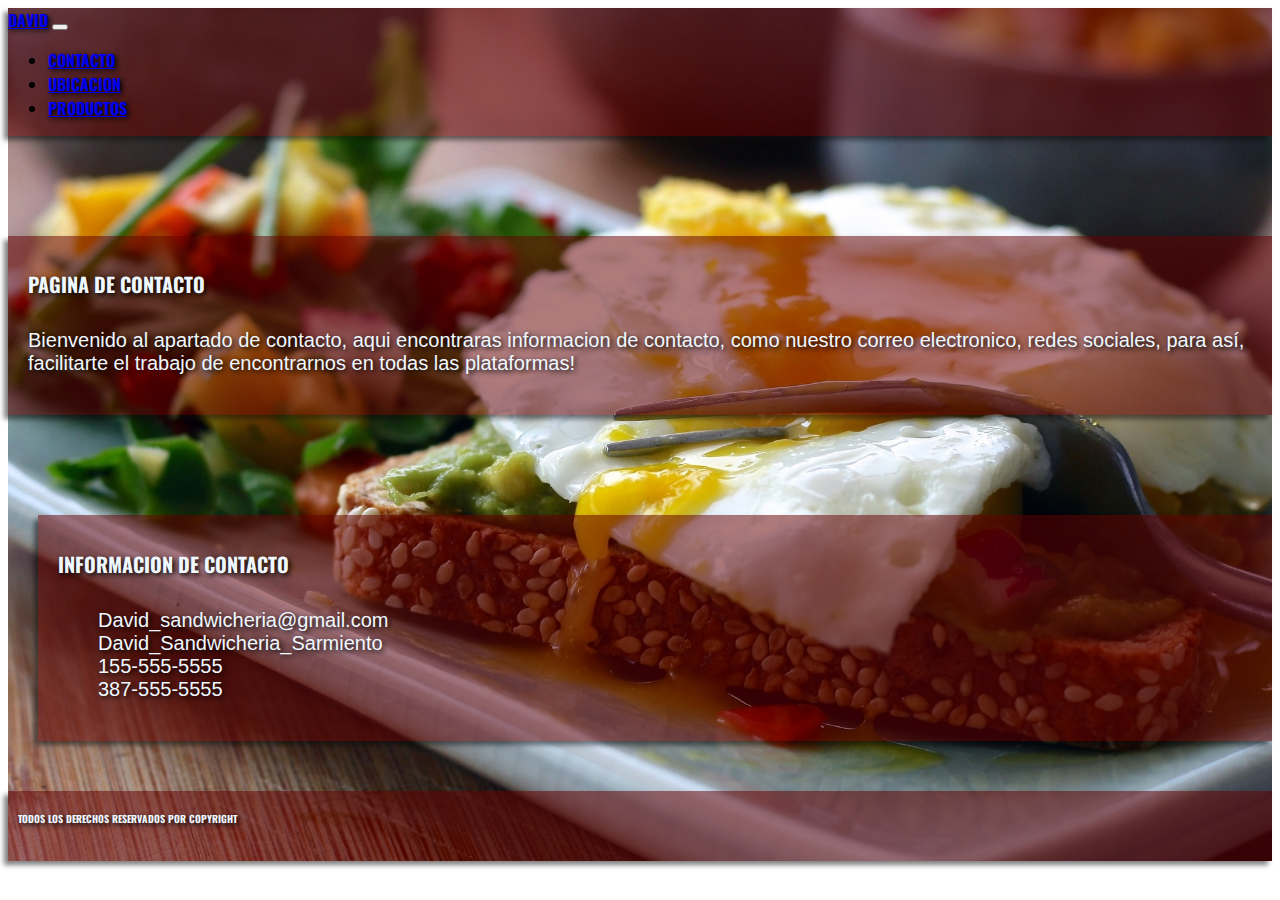
==== pages/contacto.html @ b14726b4 "contacto terminado y pequeños cambios en index" ====
<!DOCTYPE html>
<html lang="es">

<head>
    <meta charset="UTF-8" />
    <meta http-equiv="X-UA-Compatible" content="IE=edge" />
    <meta name="viewport" content="width=device-width, initial-scale=1.0" />
    <link rel="stylesheet" href="https://cdnjs.cloudflare.com/ajax/libs/font-awesome/6.4.0/css/all.min.css" integrity="sha512-iecdLmaskl7CVkqkXNQ/ZH/XLlvWZOJyj7Yy7tcenmpD1ypASozpmT/E0iPtmFIB46ZmdtAc9eNBvH0H/ZpiBw==" crossorigin="anonymous" referrerpolicy="no-referrer" />
    <link rel="stylesheet" href="../styles.css" />
    <link rel="stylesheet" href="https://cdn.jsdelivr.net/npm/bootstrap@4.6.2/dist/css/bootstrap.min.css"
        integrity="sha384-xOolHFLEh07PJGoPkLv1IbcEPTNtaed2xpHsD9ESMhqIYd0nLMwNLD69Npy4HI+N" crossorigin="anonymous" />
    <title>Boostrap</title>
</head>

<body>
    <section class="section_cont">
        <!-- Nav Inicio -->
        <nav class="navbar navbar-expand-md navbar-dark">
            <!-- Brand -->
            <a class="navbar-brand" href="../index.html">DAVID</a>

            <!-- Toggler/collapsibe Button -->
            <button class="navbar-toggler" type="button" data-toggle="collapse" data-target="#collapsibleNavbar">
                <span class="navbar-toggler-icon"></span>
            </button>

            <!-- Navbar links -->
            <div class="div_navbar collapse navbar-collapse" id="collapsibleNavbar">
                <ul class="navbar-nav">
                    <li class="nav-item">
                        <a class="nav-link" href="#">CONTACTO</a>
                    </li>
                    <li class="nav-item">
                        <a class="nav-link" href="#">UBICACION</a>
                    </li>
                    <li class="nav-item">
                        <a class="nav-link" href="#">PRODUCTOS</a>
                    </li>
                </ul>
            </div>
        </nav>
        <!-- nav fin -->
        <!-- Inicio Bloque Main -->
        <main class="block">
            <div class="container container_cont">
                <h1 class="container_title--cont">PAGINA DE CONTACTO</h1>
                <p class="container_text--cont">
                    Bienvenido al apartado de contacto, aqui encontraras informacion de contacto, como nuestro
                    correo electronico, redes sociales, para así, facilitarte el trabajo de encontrarnos en todas
                    las plataformas!
                </p>
            </div>
            <div class="float-left container container_info col-6">
                <h1 class="container_title--info text-center">INFORMACION DE CONTACTO</h1>
                <ul class="container_text--info">
                    <li>
                        <i class="fa-solid fa-envelope"></i> David_sandwicheria@gmail.com
                    </li>
                    <li>
                        <i class="fa-brands fa-square-instagram"></i> David_Sandwicheria_Sarmiento
                    </li>
                    <li>
                        <i class="fa-solid fa-phone"></i> 155-555-5555
                    </li>
                    <li>
                        <i class="fa-brands fa-square-whatsapp"></i> 387-555-5555
                    </li>
                </ul>
            </div>
        </main>
        <!-- Fin del bloque main -->
        <!-- Inicio de el footer -->
        <footer class="footer_index container-fluid">
            <h2 class="text-center"><i class="fa-solid fa-copyright"></i> <span> TODOS LOS DERECHOS RESERVADOS POR COPYRIGHT </span> <i class="fa-solid fa-copyright"></i></h2>
        </footer>
        <!-- Fin de el footer -->
    </section>
    <script src="https://cdn.jsdelivr.net/npm/jquery@3.5.1/dist/jquery.slim.min.js"
        integrity="sha384-DfXdz2htPH0lsSSs5nCTpuj/zy4C+OGpamoFVy38MVBnE+IbbVYUew+OrCXaRkfj"
        crossorigin="anonymous"></script>
    <script src="https://cdn.jsdelivr.net/npm/popper.js@1.16.1/dist/umd/popper.min.js"
        integrity="sha384-9/reFTGAW83EW2RDu2S0VKaIzap3H66lZH81PoYlFhbGU+6BZp6G7niu735Sk7lN"
        crossorigin="anonymous"></script>
    <script src="https://cdn.jsdelivr.net/npm/bootstrap@4.6.2/dist/js/bootstrap.min.js"
        integrity="sha384-+sLIOodYLS7CIrQpBjl+C7nPvqq+FbNUBDunl/OZv93DB7Ln/533i8e/mZXLi/P+"
        crossorigin="anonymous"></script>
</body>

</html>
---- styles.css ----
@font-face {
    font-family: oswald;
    src: url(./Fonts/Oswald/Oswald-VariableFont_wght.ttf);
}

@font-face {
    font-family: bebas;
    src: url(./Fonts/Bebas_Neue/BebasNeue-Regular.ttf);
}

@font-face {
    font-family: dongle;
    src: url(./Fonts/Dongle/Dongle-Regular.ttf);
}

.section_index{
    display: flex;
    flex-direction: column;
    height: 100vh ;
    width: 100%;
    background-image: url(./img/eggs-1467286_1920.jpg);
    background-size: cover;
    background-position: center;
}

.navbar{
    font-family: oswald, sans-serif;
    height: auto;
    min-height: 50px;
    background-color: rgba(99, 0, 0, 0.521);
    font-weight: bold;
    text-shadow: 2px 2px 5px black;
    box-shadow: -4px 4px 5px rgba(11, 11, 11, 0.521);
}

.navbar-toggler{
    text-shadow: 2px 2px 5px black;
}

.container{
    background-color: rgba(99, 0, 0, 0.521);
    margin-top: 100px;
    max-height: 250px;
    height: auto;
    color: aliceblue;
    box-shadow: -4px 4px 5px rgba(11, 11, 11, 0.521);
    text-shadow: 2px 2px 5px black;
    padding: 20px;
}

.container_title{
    font-family: oswald, sans-serif;
    font-size: 20px;
}

.container_text{
    margin-top: 30px;
    font-size: 20px;
    font-family: dongle, sans-serif;
}

.footer_index{
    min-height: 50px;
    height: auto;
    background-color: rgba(99, 0, 0, 0.521);
    padding: 10px 10px;
    color: aliceblue;
    text-shadow: 2px 2px 5px black;
    box-shadow: -4px 4px 5px rgba(11, 11, 11, 0.521);
    margin-top: 10px;
    font-family: oswald, sans-serif;
    bottom: 0;
    margin-top: auto;
    
}

.footer_index h2{
    margin-top: 10px;
    font-size: 10px;
}

/* FIN DE EL INDEX.HTML */
/* INCIO DE EL CONTACTO.HTML */

.section_cont{
    display: flex;
    flex-direction: column;
    height: auto ;
    width: 100%;
    background-image: url(./img/eggs-1467286_1920.jpg);
    background-size: cover;
    background-position: center;
}

.container_title--cont{
    font-family: oswald, sans-serif;
    font-size: 20px;
}

.container_text--cont{
    margin-top: 30px;
    font-size: 20px;
    font-family: dongle, sans-serif;
}

.container_info{
    margin-bottom: 50px;
    margin-left: 30px !important;
}

.container_title--info{
    font-family: oswald, sans-serif;
    font-size: 20px;
}

.container_text--info{
    margin-top: 30px;
    font-size: 20px;
    font-family: dongle, sans-serif;
    list-style: none;
}
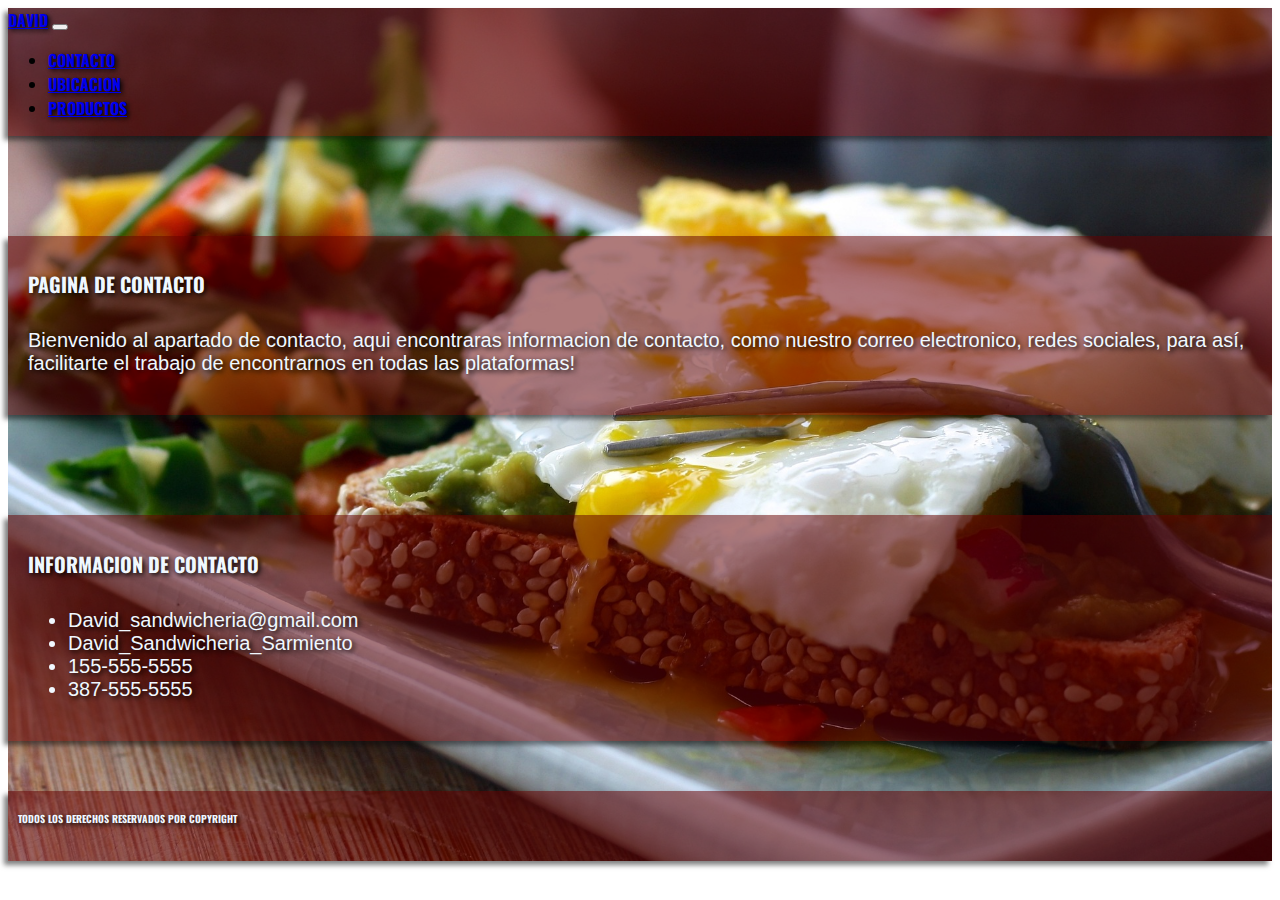
==== commit 2e5e05be: "contacto responsive" ====
--- a/pages/contacto.html
+++ b/pages/contacto.html
@@ -50,7 +50,7 @@
                     las plataformas!
                 </p>
             </div>
-            <div class="float-left container container_info col-6">
+            <div class="container container_info">
                 <h1 class="container_title--info text-center">INFORMACION DE CONTACTO</h1>
                 <ul class="container_text--info">
                     <li>
--- a/styles.css
+++ b/styles.css
@@ -105,8 +105,8 @@
 }
 
 .container_info{
+    height: auto;
     margin-bottom: 50px;
-    margin-left: 30px !important;
 }
 
 .container_title--info{
@@ -118,5 +118,11 @@
     margin-top: 30px;
     font-size: 20px;
     font-family: dongle, sans-serif;
-    list-style: none;
+}
+
+@media only screen and (max-height:700px) {
+    .container_text--info{
+        font-size: 15px;
+    }
+    
 }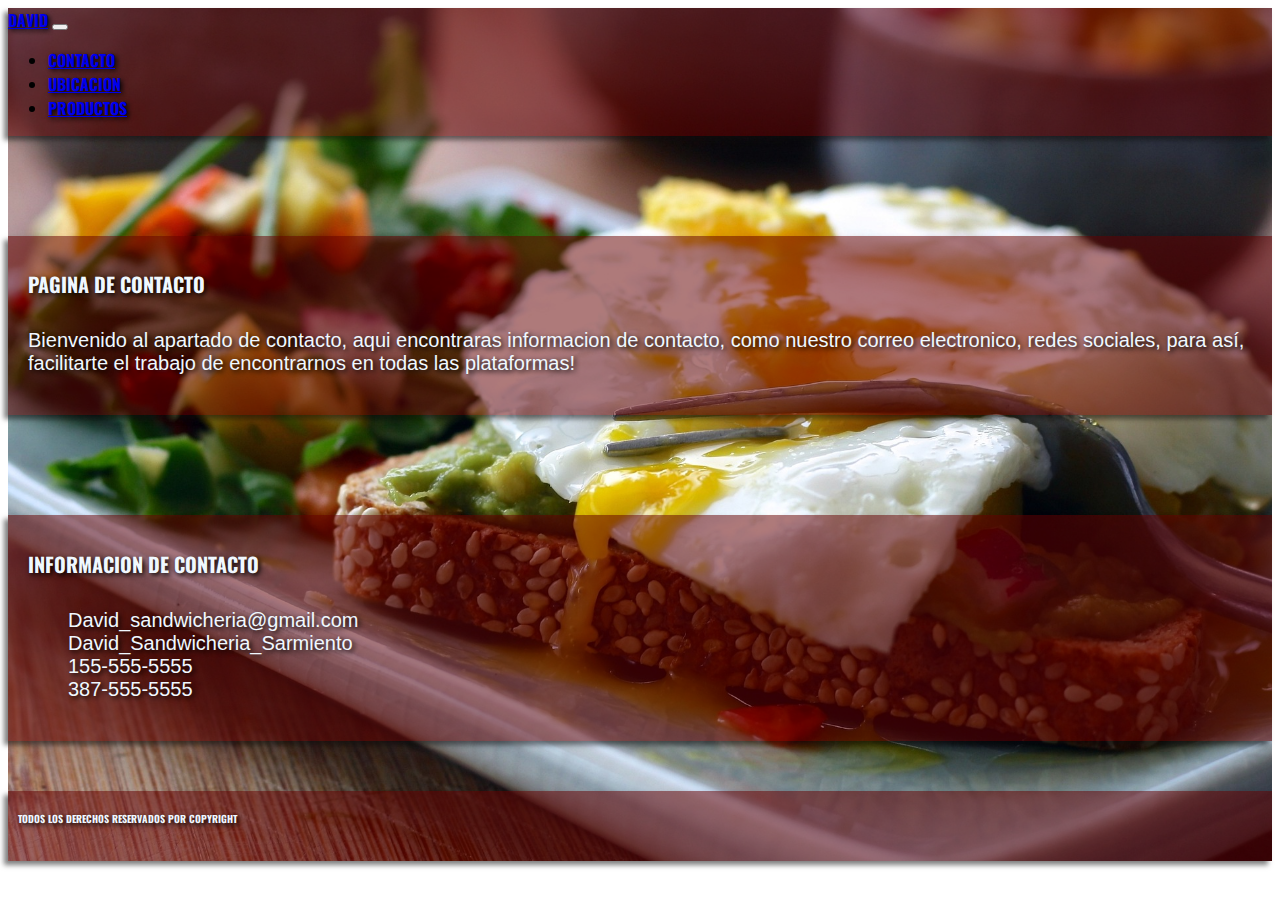
==== commit 040a8b6a: "actualizacion de todos los navs y nuevo html" ====
--- a/pages/contacto.html
+++ b/pages/contacto.html
@@ -31,10 +31,10 @@
                         <a class="nav-link" href="#">CONTACTO</a>
                     </li>
                     <li class="nav-item">
-                        <a class="nav-link" href="#">UBICACION</a>
+                        <a class="nav-link" href="./ubicacion.html">UBICACION</a>
                     </li>
                     <li class="nav-item">
-                        <a class="nav-link" href="#">PRODUCTOS</a>
+                        <a class="nav-link" href="./productos.html">PRODUCTOS</a>
                     </li>
                 </ul>
             </div>
--- a/styles.css
+++ b/styles.css
@@ -12,6 +12,10 @@
 @font-face {
     font-family: dongle;
     src: url(./Fonts/Dongle/Dongle-Regular.ttf);
+}
+
+html{
+    scroll-behavior: smooth;
 }
 
 .section_index{
@@ -118,11 +122,77 @@
     margin-top: 30px;
     font-size: 20px;
     font-family: dongle, sans-serif;
+    list-style: none;
 }
 
-@media only screen and (max-height:700px) {
-    .container_text--info{
-        font-size: 15px;
+/* INICIO DE EL UBICACION.HTML */
+
+.section_ubi{
+    display: flex;
+    flex-direction: column;
+    height: 100%;
+    width: 100%;
+    background-image: url(./img/eggs-1467286_1920.jpg);
+    background-size: cover;
+    background-position: center;
+}
+
+.container_title--ubi{
+    font-family: oswald, sans-serif;
+    font-size: 20px;
+}
+
+.container_text--ubi{
+    margin-top: 30px;
+    font-size: 20px;
+    font-family: dongle, sans-serif;
+}
+
+.container_dir{
+    height: auto;
+    margin-bottom: 50px;
+    background-color: rgba(99, 0, 0, 0.521);
+    margin-top: 100px;
+    margin-left: 89px;
+    max-height: 250px;
+    height: auto;
+    color: aliceblue;
+    box-shadow: -4px 4px 5px rgba(11, 11, 11, 0.521);
+    text-shadow: 2px 2px 5px black;
+    padding: 20px;
+}
+
+.container_title--dir{
+    font-family: oswald, sans-serif;
+    font-size: 20px;
+}
+
+.container_text--dir{
+    margin-top: 30px;
+    font-size: 20px;
+    font-family: dongle, sans-serif;
+    list-style: none;
+}
+
+.map{
+    margin-left: 89px;
+    margin-bottom: 20px;
+}
+
+@media only screen and (max-width:744px) {
+
+    .map{
+        width: 300px;
+        height: 300px;
+    }
+    
+}
+@media only screen and (max-width:408px) {
+
+    .map{
+        margin-left: 10px;
+        width: 300px;
+        height: 300px;
     }
     
 }